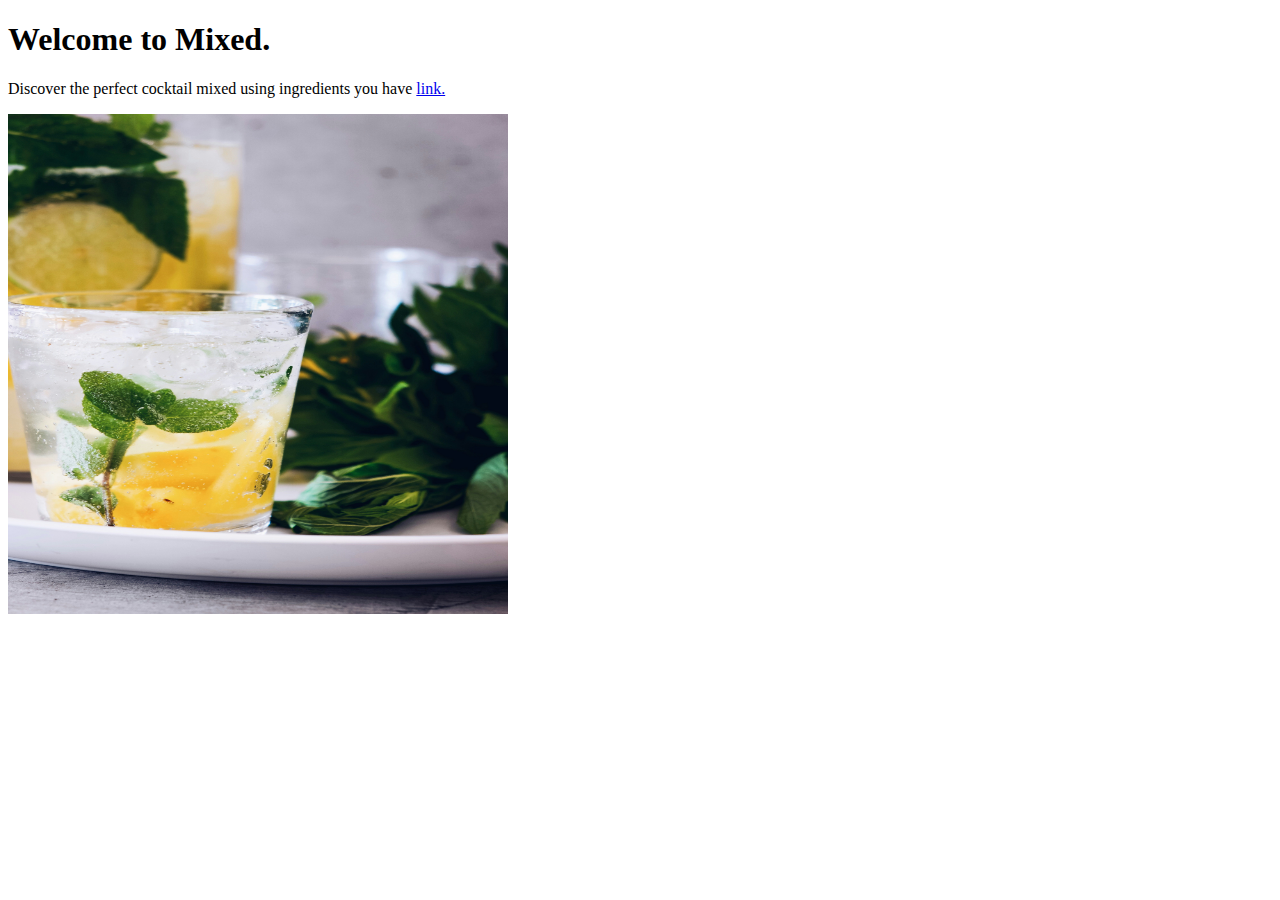
==== mixed.html @ b3dc5a07 "first commits" ====
<!DOCTYPE html>
<html lang="en">
    <head>
        <!--This is metadata for our document-->
        <title>Mixed</title>
    </head>

    <body>
        <h1> Welcome to Mixed.</h1>
        <p> Discover the perfect cocktail mixed using ingredients you have <a href="https://google.com">link.</a></p>
        <img src="picture.jpg" alt="this is a picture." width="500" height="500">
    </body>
</html
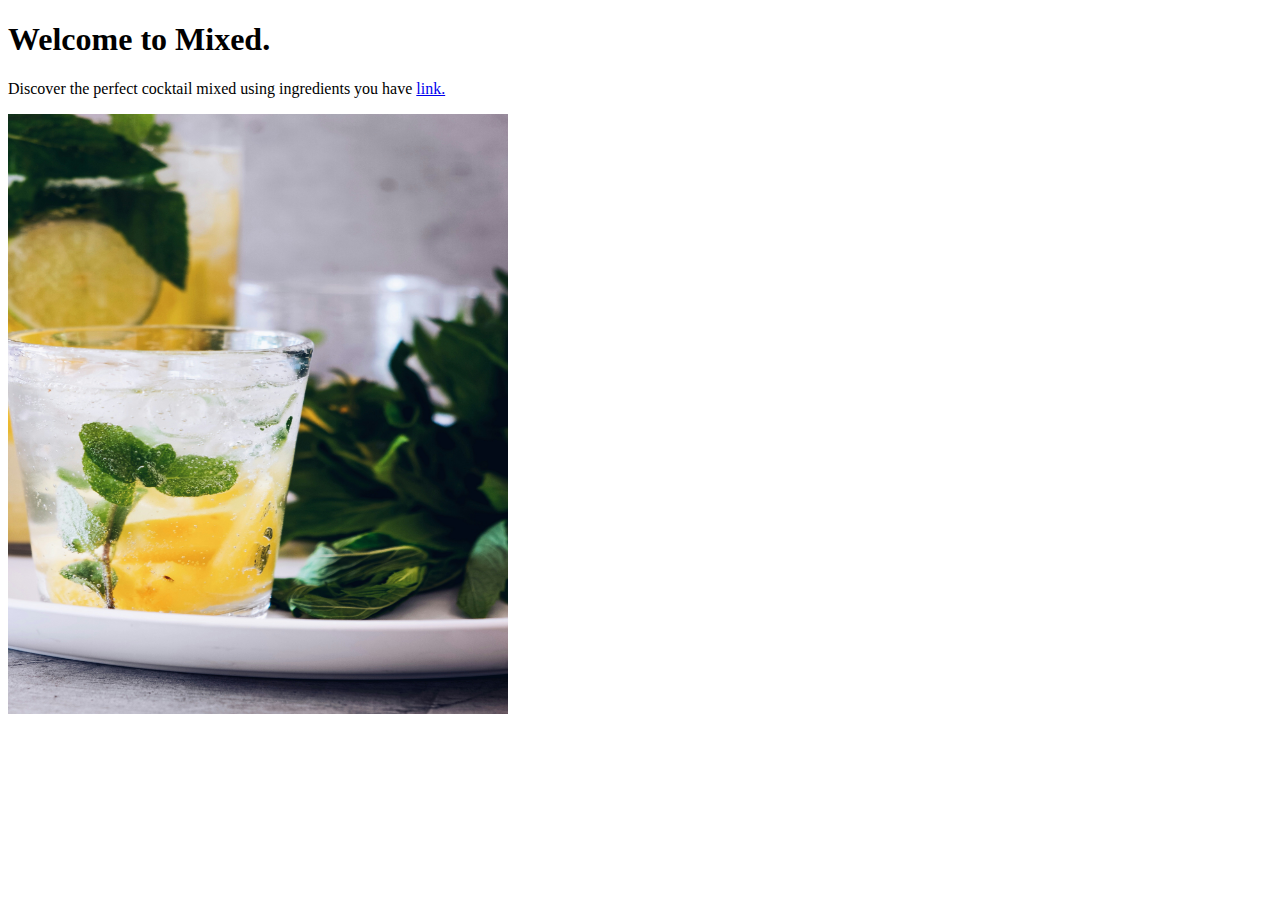
==== commit 7655398c: "Updated mixed.html" ====
--- a/mixed.html
+++ b/mixed.html
@@ -4,10 +4,9 @@
         <!--This is metadata for our document-->
         <title>Mixed</title>
     </head>
-
     <body>
         <h1> Welcome to Mixed.</h1>
         <p> Discover the perfect cocktail mixed using ingredients you have <a href="https://google.com">link.</a></p>
-        <img src="picture.jpg" alt="this is a picture." width="500" height="500">
+        <img src="picture.jpg" alt="this is a picture." width="500" height="600">
     </body>
 </html
